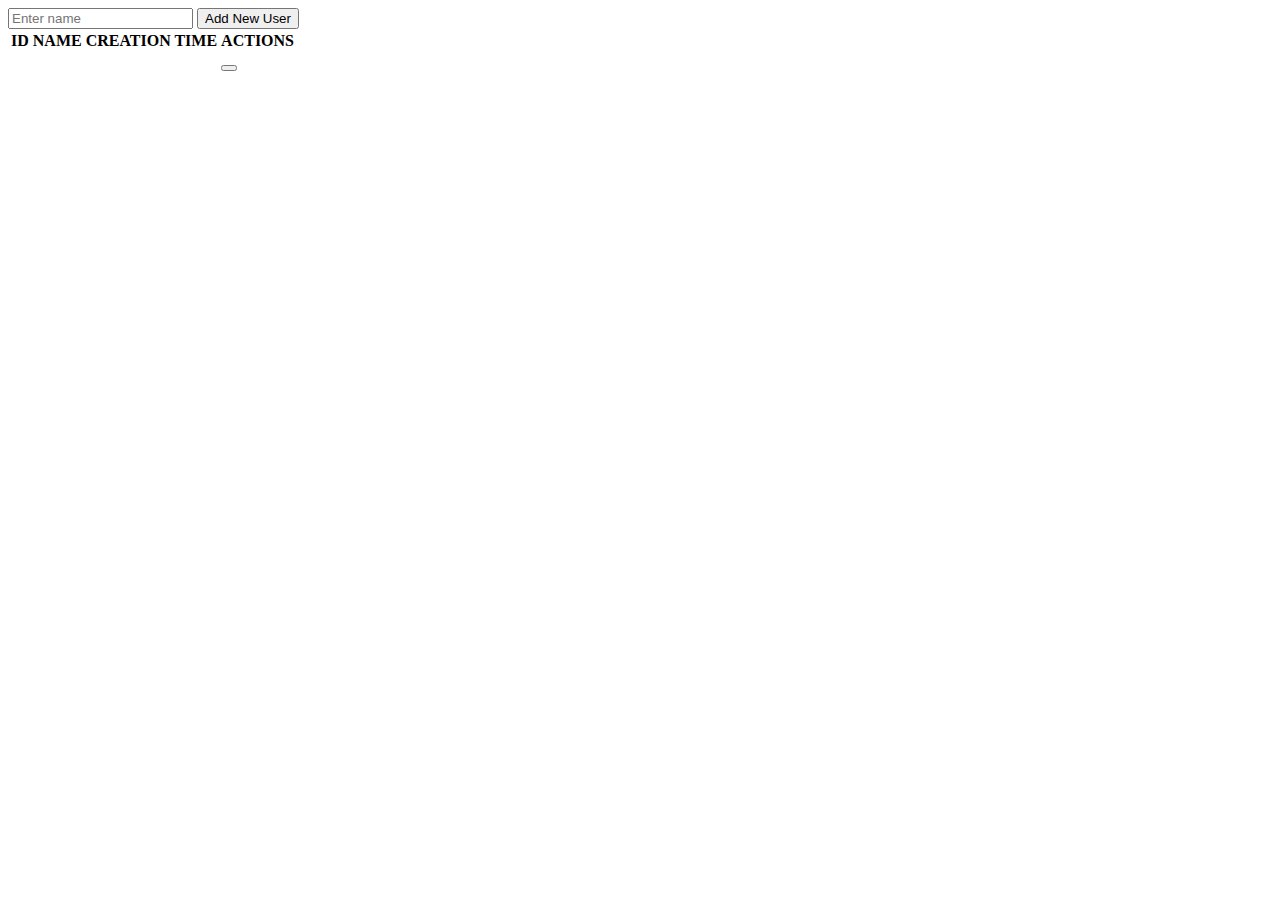
==== src/main/resources/templates/front/index.html @ f3c19e82 "functionality done" ====
<!DOCTYPE html>
<html lang="en" xmlns="http://www.w3.org/1999/xhtml" xmlns:th="http://www.thymeleaf.org"
      th:replace="layouts/front :: layout(content = ~{::section}, title = 'User', menu = 'user')">
<body>
<section>
    <div class="meeting-area">
        <div class="row">
            <div class="col-12 mb-3">
                <form th:action="@{/store}" method="POST">
                    <div class="input-group">
                        <input id="name" th:name="name" class="form-control" type="text" placeholder="Enter name">
                        <button class="btn btn-primary">Add New User</button>
                    </div>
                </form>
            </div>
            <div class="col-12 mb-3">
                <div class="table-responsive">
                    <table class="table table-striped text-center">
                        <thead>
                        <tr>
                            <th>ID</th>
                            <th>NAME</th>
                            <th>CREATION TIME</th>
                            <th>ACTIONS</th>
                        </tr>
                        </thead>
                        <tbody>
                        <tr th:each="user : ${users}">
                            <td th:text="${user.id}"></td>
                            <td th:text="${user.name}"></td>
                            <td th:text="${user.createdAt}"></td>
                            <td>
                                <div class="btn-group">
                                    <button class="btn btn-sm btn-danger">
                                        <i class="fas fa-trash-alt"></i>
                                    </button>
                                </div>
                            </td>
                        </tr>
                        </tbody>
                    </table>
                </div>
            </div>
        </div>
    </div>
</section>
</body>
</html>
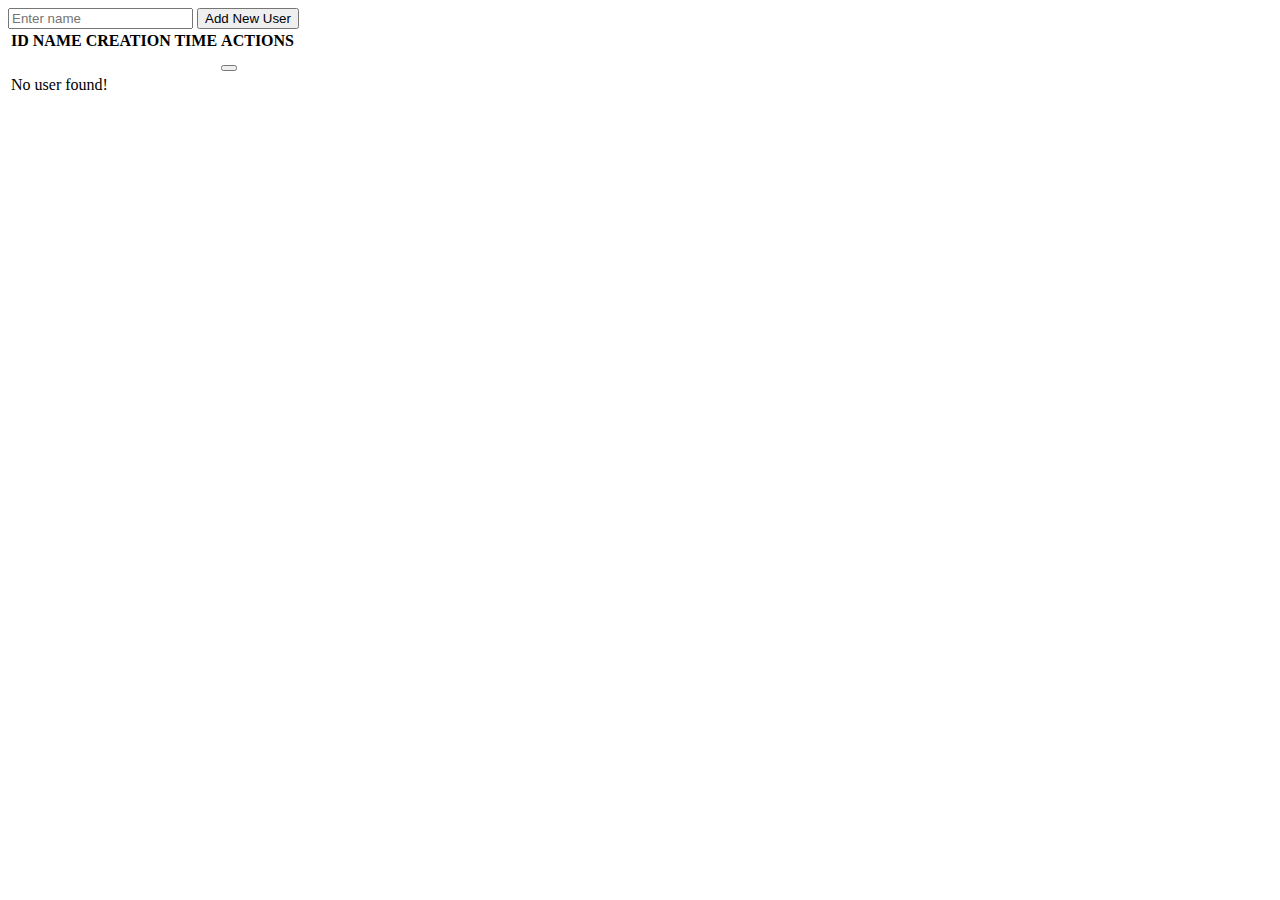
==== commit 8503e366: "few updates" ====
--- a/src/main/resources/templates/front/index.html
+++ b/src/main/resources/templates/front/index.html
@@ -25,17 +25,22 @@
                         </tr>
                         </thead>
                         <tbody>
-                        <tr th:each="user : ${users}">
+                        <tr th:if="${users.size() > 0}" th:each="user : ${users}">
                             <td th:text="${user.id}"></td>
                             <td th:text="${user.name}"></td>
                             <td th:text="${user.createdAt}"></td>
                             <td>
                                 <div class="btn-group">
-                                    <button class="btn btn-sm btn-danger">
-                                        <i class="fas fa-trash-alt"></i>
-                                    </button>
+                                    <form th:action="@{/{id}/destroy(id=${user.id})}" th:method="post">
+                                        <button  class="btn btn-sm btn-danger">
+                                            <i class="fas fa-trash-alt"></i>
+                                        </button >
+                                    </form>
                                 </div>
                             </td>
+                        </tr>
+                        <tr th:unless="${users.size() > 0}">
+                            <td colspan="5">No user found!</td>
                         </tr>
                         </tbody>
                     </table>
